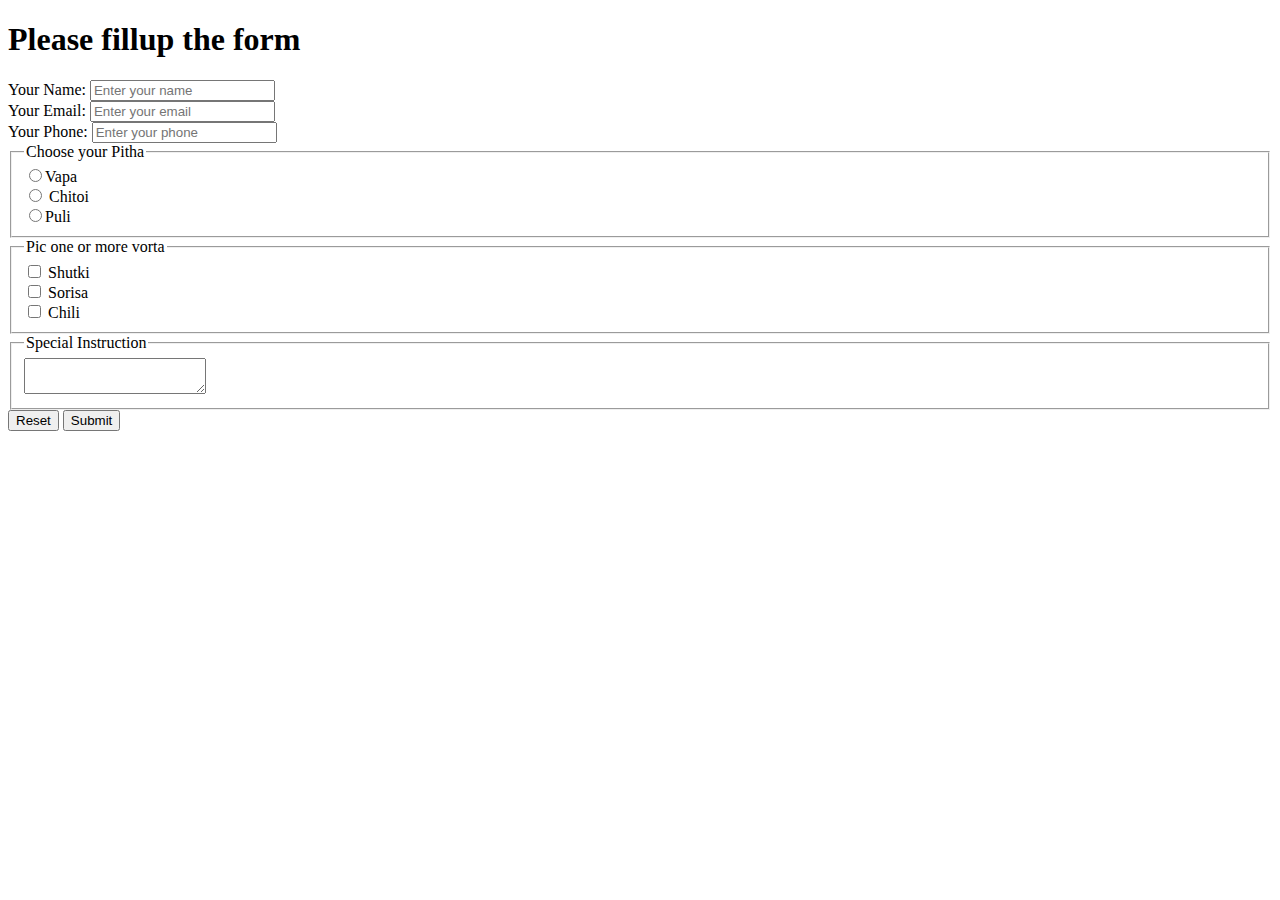
==== form.html @ 1218d2c9 "more html" ====
<!DOCTYPE html>
<html lang="en">
  <head>
    <meta charset="UTF-8" />
    <meta name="viewport" content="width=device-width, initial-scale=1.0" />
    <title>Babui Pitha Ghor</title>
    <style>
      label {
        display: block;
      }
    </style>
  </head>
  <body>
    <head> </head>
    <main>
      <h1>Please fillup the form</h1>
      <section>
        <form>
          <label for="name"
            >Your Name:
            <input
              type="text"
              name=""
              id="name"
              placeholder="Enter your name"
            />
          </label>
          <label for="email"
            >Your Email:
            <input
              type="email"
              name=""
              id="email"
              placeholder="Enter your email"
            />
          </label>
          <label for="phone"
            >Your Phone:
            <input
              type="number"
              name=""
              id="phone"
              placeholder="Enter your phone"
            />
          </label>
          <fieldset>
            <legend>Choose your Pitha</legend>
            <label for="vapa">
              <input type="radio" name="pitha" id="vapa" />Vapa
            </label>
            <label for="chitoi"
              ><input type="radio" name="pitha" id="chitoi" /> Chitoi</label
            >
            <label for="pulil"
              ><input type="radio" name="pitha" id="puli" />Puli</label
            >
          </fieldset>
          <fieldset>
            <legend>Pic one or more vorta</legend>
            <label for="shutki">
              <input type="checkbox" name="vorta" id="shutki" /> Shutki
            </label>
            <label for="sorisa">
              <input type="checkbox" name="vorta" id="sorisa" /> Sorisa
            </label>
            <label for="chili">
              <input type="checkbox" name="vorta" id="chili" /> Chili
            </label>
          </fieldset>
          <fieldset>
            <legend>Special Instruction</legend>
            <textarea name="" id="" cols="20" rows="2"></textarea>
          </fieldset>
          <button type="reset">Reset</button>
          <button type="submit">Submit</button>
        </form>
      </section>
    </main>
    <footer></footer>
  </body>
</html>
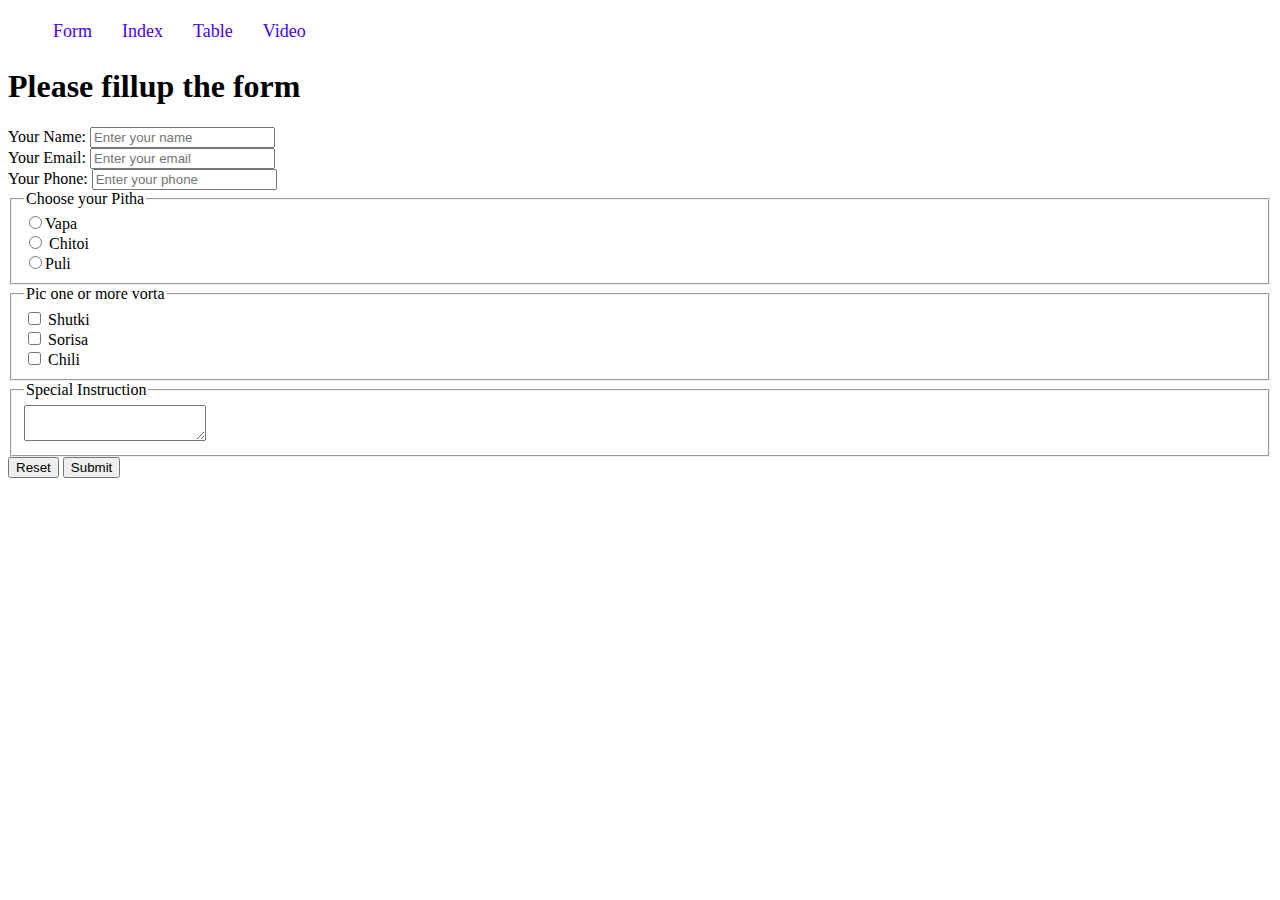
==== commit 50c765f4: "added more page" ====
--- a/form.html
+++ b/form.html
@@ -4,6 +4,7 @@
     <meta charset="UTF-8" />
     <meta name="viewport" content="width=device-width, initial-scale=1.0" />
     <title>Babui Pitha Ghor</title>
+    <link rel="stylesheet" href="styles/nav.css" />
     <style>
       label {
         display: block;
@@ -11,7 +12,16 @@
     </style>
   </head>
   <body>
-    <head> </head>
+    <header>
+      <nav>
+        <ul>
+          <li><a href="form.html">Form</a></li>
+          <li><a href="index.html">Index</a></li>
+          <li><a href="table.html">Table</a></li>
+          <li><a href="video.html"> Video</a></li>
+        </ul>
+      </nav>
+    </header>
     <main>
       <h1>Please fillup the form</h1>
       <section>
--- a/styles/nav.css
+++ b/styles/nav.css
@@ -0,0 +1,17 @@
+nav ul {
+  display: flex;
+}
+nav li {
+  margin-right: 20px;
+  padding: 5px;
+  list-style: none;
+}
+nav li a {
+  text-decoration: none;
+  color: rgb(67, 0, 250);
+  font-size: 18px;
+  font-family: Georgia, "Times New Roman", Times, serif;
+}
+nav li a:hover {
+  background-color: bisque;
+}
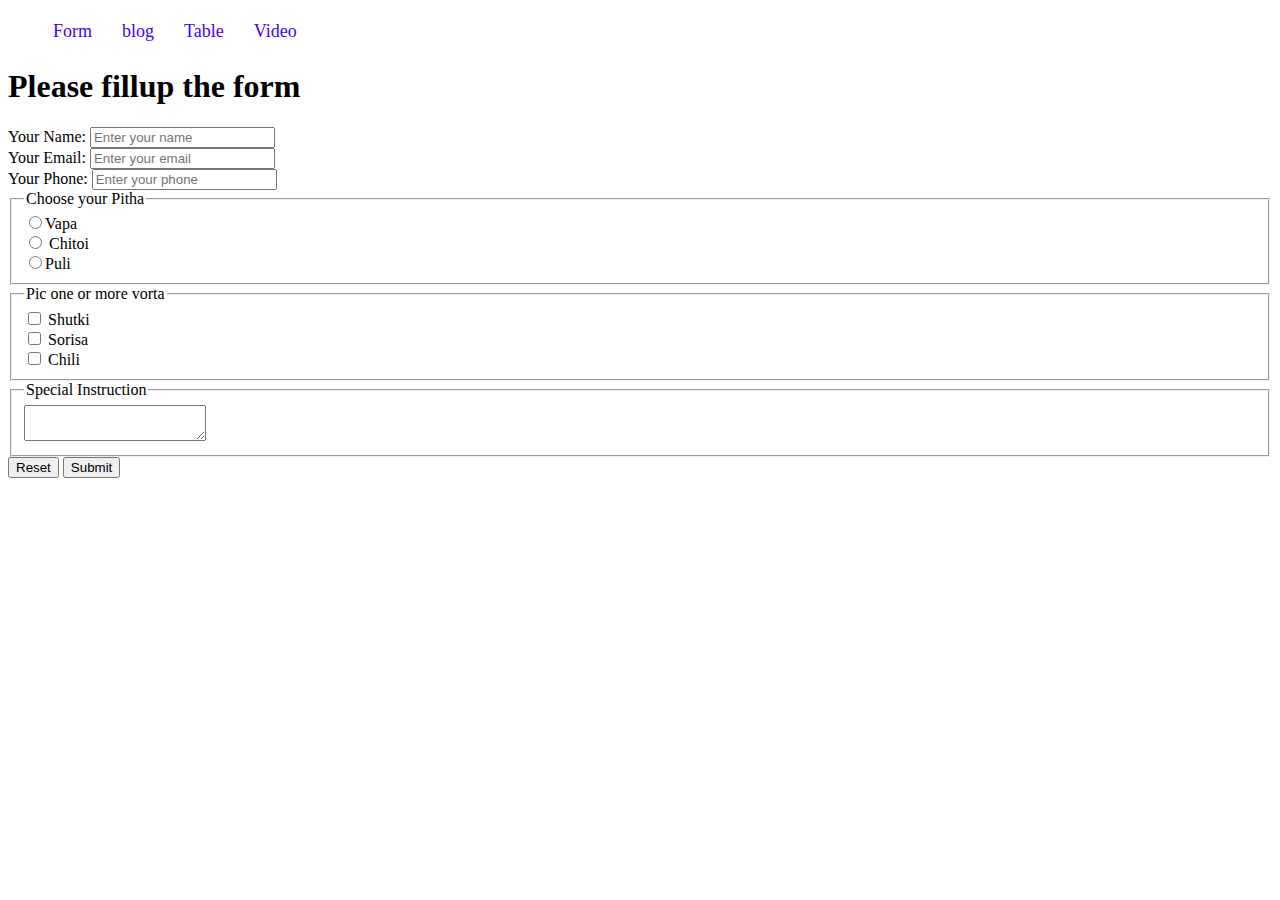
==== commit 579a378b: "git change" ====
--- a/form.html
+++ b/form.html
@@ -16,8 +16,24 @@
       <nav>
         <ul>
           <li><a href="form.html">Form</a></li>
-          <li><a href="index.html">Index</a></li>
-          <li><a href="table.html">Table</a></li>
+          <li><a href="blog.html">blog</a></li>
+          <li>
+            <a href="table.html">Table</a>
+            <ul class="drpdown">
+              <li><a href="form.html">Form</a></li>
+              <li><a href="blog.html">blog</a></li>
+              <li><a href="table.html">Table</a></li>
+              <li>
+                <a href="video.html"> Video</a>
+                <ul class="drpdown">
+                  <li><a href="form.html">Form</a></li>
+                  <li><a href="blog.html">blog</a></li>
+                  <li><a href="table.html">Table</a></li>
+                  <li><a href="video.html"> Video</a></li>
+                </ul>
+              </li>
+            </ul>
+          </li>
           <li><a href="video.html"> Video</a></li>
         </ul>
       </nav>
--- a/styles/nav.css
+++ b/styles/nav.css
@@ -1,4 +1,4 @@
-nav ul {
+nav > ul {
   display: flex;
 }
 nav li {
@@ -15,3 +15,12 @@
 nav li a:hover {
   background-color: bisque;
 }
+.drpdown {
+  display: none;
+  position: absolute;
+  background-color: aqua;
+  padding: 10px;
+}
+nav li:hover > .drpdown {
+  display: block;
+}
